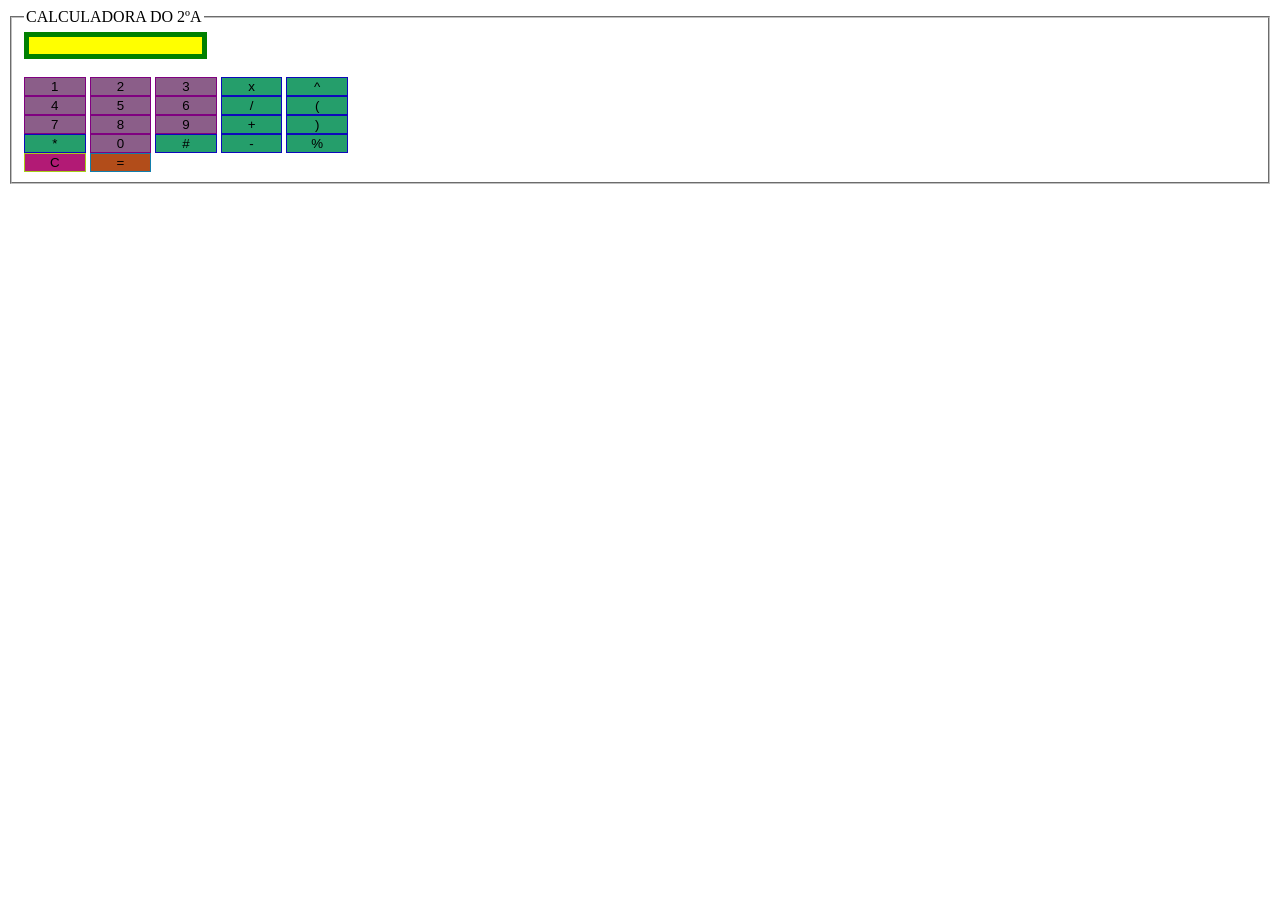
==== calculadora.html @ bbdc96d2 "Create calculadora.html" ====
<!DOCTYPE html>
<html lang="en">
<head>
    <meta charset="UTF-8">
    <meta name="viewport" content="width=device-width, initial-scale=1.0">
    <title>Document</title>
    <style>
        .campo{
            background-color: yellow;
            border:5px solid green;
        }
        .botao{
            width:5%;
            height:3%;
            background-color: rgb(139, 94, 137);
            border:1.5px solid purple;
        }
        .botao2{
            width:5%;
            height:3%;
            background-color: rgb(37, 158, 107);
            border:1.5px solid rgb(14, 8, 187);
        }
        .botao3{
            width:5%;
            height:3%;
            background-color: rgb(178, 26, 117);
            border:1.5px solid rgb(166, 206, 24);
        }
        .botao4{
            width:5%;
            height:3%;
            background-color: rgb(178, 77, 26);
            border:1.5px solid rgb(18, 126, 172);
        }
    </style>
</head>
<body>
    <fieldset>
        <legend>CALCULADORA DO 2ºA</legend>
        <input type="text" id="campo" class="campo"><br><br>
        <button class="botao">1</button>
        <button class="botao">2</button>
        <button class="botao">3</button>
        <button class="botao2">x</button>
        <button class="botao2">^</button>
        <br>
        <button class="botao">4</button>
        <button class="botao">5</button>
        <button class="botao">6</button>
        <button class="botao2">/</button>
        <button class="botao2">(</button>
        <br>
        <button class="botao">7</button>
        <button class="botao">8</button>
        <button class="botao">9</button>
        <button class="botao2">+</button>
        <button class="botao2">)</button>
        <br>
        <button class="botao2">*</button>
        <button class="botao">0</button>
        <button class="botao2">#</button>
        <button class="botao2">-</button>
        <button class="botao2">%</button>
        <br>
        <button class="botao3">C</button>
        <button class="botao4">=</button>
    </fieldset>
</body>
</html>
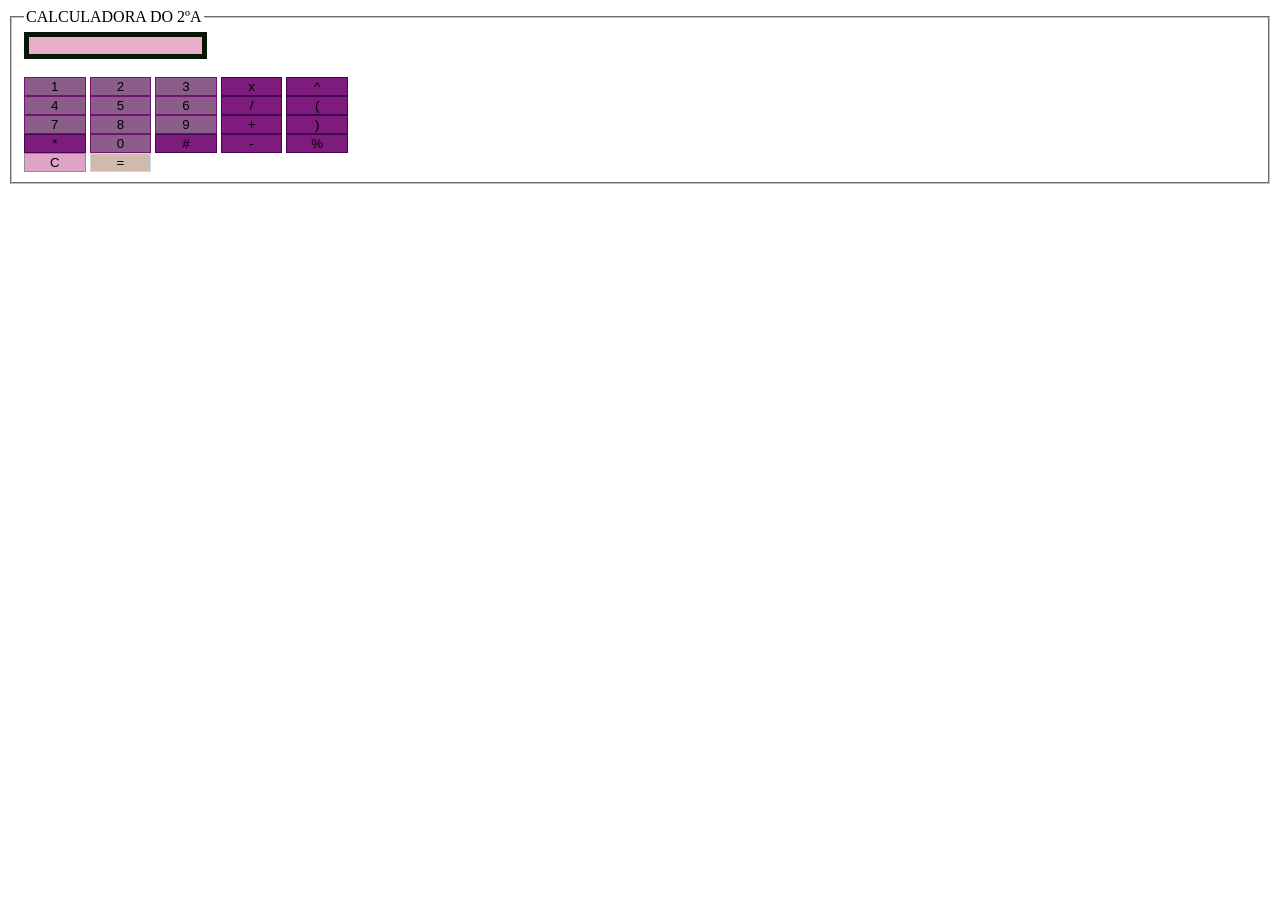
==== commit f8dd4311: "Update calculadora.html" ====
--- a/calculadora.html
+++ b/calculadora.html
@@ -6,65 +6,70 @@
     <title>Document</title>
     <style>
         .campo{
-            background-color: yellow;
-            border:5px solid green;
+            background-color: rgb(233, 174, 201);
+            border:5px solid rgb(8, 22, 8);
         }
         .botao{
             width:5%;
             height:3%;
             background-color: rgb(139, 94, 137);
-            border:1.5px solid purple;
+            border:1.5px solid rgb(114, 18, 114);
         }
         .botao2{
             width:5%;
             height:3%;
-            background-color: rgb(37, 158, 107);
-            border:1.5px solid rgb(14, 8, 187);
+            background-color: rgb(126, 28, 126);
+            border:1.5px solid rgb(69, 6, 80);
         }
         .botao3{
             width:5%;
             height:3%;
-            background-color: rgb(178, 26, 117);
-            border:1.5px solid rgb(166, 206, 24);
+            background-color: rgb(222, 163, 198);
+            border:1.5px solid rgb(151, 137, 149);
         }
         .botao4{
             width:5%;
             height:3%;
-            background-color: rgb(178, 77, 26);
-            border:1.5px solid rgb(18, 126, 172);
+            background-color: rgb(208, 185, 173);
+            border:1.5px solid rgb(203, 216, 221);
         }
     </style>
+    <script>
+        function adicionar(valor){
+            document.getElementById("campo").value += valor;
+        }
+    </script>
 </head>
 <body>
     <fieldset>
         <legend>CALCULADORA DO 2ºA</legend>
         <input type="text" id="campo" class="campo"><br><br>
-        <button class="botao">1</button>
-        <button class="botao">2</button>
-        <button class="botao">3</button>
-        <button class="botao2">x</button>
-        <button class="botao2">^</button>
+        <button class="botao"onclick="adicionar ('1')">1</button>
+        <button class="botao"onclick="adicionar ('2')">2</button>
+        <button class="botao"onclick="adicionar ('3')">3</button>
+        <button class="botao2"onclick="adicionar ('*')">x</button>
+        <button class="botao2"onclick="adicionar ('^')">^</button>
         <br>
-        <button class="botao">4</button>
-        <button class="botao">5</button>
-        <button class="botao">6</button>
-        <button class="botao2">/</button>
-        <button class="botao2">(</button>
+        <button class="botao"onclick="adicionar ('4')">4</button>
+        <button class="botao"onclick="adicionar ('5')">5</button>
+        <button class="botao"onclick="adicionar ('6')">6</button>
+        <button class="botao2"onclick="adicionar ('/')">/</button>
+        <button class="botao2"onclick="adicionar ('(')">(</button>
         <br>
-        <button class="botao">7</button>
-        <button class="botao">8</button>
-        <button class="botao">9</button>
-        <button class="botao2">+</button>
-        <button class="botao2">)</button>
+        <button class="botao"onclick="adicionar ('7')">7</button>
+        <button class="botao"onclick="adicionar ('8')">8</button>
+        <button class="botao"onclick="adicionar ('9')">9</button>
+        <button class="botao2"onclick="adicionar ('+')">+</button>
+        <button class="botao2"onclick="adicionar (')')">)</button>
         <br>
-        <button class="botao2">*</button>
-        <button class="botao">0</button>
-        <button class="botao2">#</button>
-        <button class="botao2">-</button>
-        <button class="botao2">%</button>
+        <button class="botao2"onclick="adicionar ('*')">*</button>
+        <button class="botao"onclick="adicionar ('0')">0</button>
+        <button class="botao2"onclick="adicionar ('#')">#</button>
+        <button class="botao2"onclick="adicionar ('-')">-</button>
+        <button class="botao2"onclick="adicionar ('%')">%</button>
         <br>
-        <button class="botao3">C</button>
-        <button class="botao4">=</button>
+        <button class="botao3"onclick="adicionar ('C')">C</button>
+        <button class="botao4"onclick="adicionar ('=')">=</button>
     </fieldset>
 </body>
 </html>
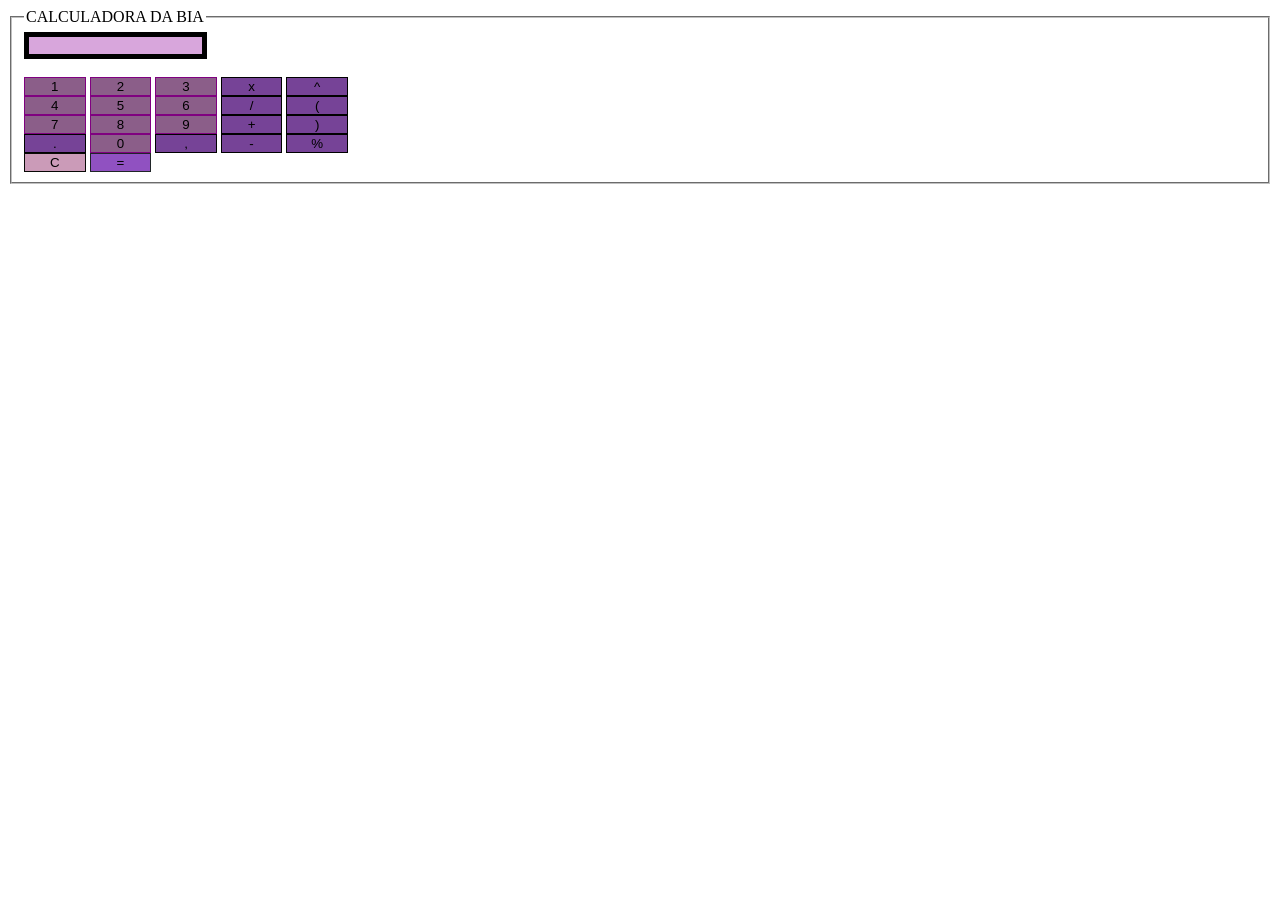
==== commit 0c74aaa3: "Update calculadora.html" ====
--- a/calculadora.html
+++ b/calculadora.html
@@ -6,70 +6,81 @@
     <title>Document</title>
     <style>
         .campo{
-            background-color: rgb(233, 174, 201);
-            border:5px solid rgb(8, 22, 8);
+            background-color: rgb(216, 166, 220);
+            border:5px solid rgb(0, 0, 0);
         }
         .botao{
             width:5%;
             height:3%;
             background-color: rgb(139, 94, 137);
-            border:1.5px solid rgb(114, 18, 114);
+            border:1.5px solid purple;
         }
         .botao2{
             width:5%;
             height:3%;
-            background-color: rgb(126, 28, 126);
-            border:1.5px solid rgb(69, 6, 80);
+            background-color: rgb(118, 67, 151);
+            border:1.5px solid rgb(0, 0, 0);
         }
         .botao3{
             width:5%;
             height:3%;
-            background-color: rgb(222, 163, 198);
-            border:1.5px solid rgb(151, 137, 149);
+            background-color: rgb(203, 155, 184);
+            border:1.5px solid rgb(8, 9, 5);
         }
         .botao4{
             width:5%;
             height:3%;
-            background-color: rgb(208, 185, 173);
-            border:1.5px solid rgb(203, 216, 221);
+            background-color: rgb(144, 81, 193);
+            border:1.5px solid rgb(32, 37, 40);
         }
     </style>
     <script>
         function adicionar(valor){
             document.getElementById("campo").value += valor;
         }
+        function limpar(){
+            document.getElementById("campo").value = "";
+        }
+        function calcular(){
+            var campo = document.getElementById("campo");
+            try{
+               campo.value = eval(campo.value); 
+            }catch(error){
+                campo.value ="Erro";
+            }
+        }
     </script>
 </head>
 <body>
     <fieldset>
-        <legend>CALCULADORA DO 2ºA</legend>
-        <input type="text" id="campo" class="campo"><br><br>
-        <button class="botao"onclick="adicionar ('1')">1</button>
-        <button class="botao"onclick="adicionar ('2')">2</button>
-        <button class="botao"onclick="adicionar ('3')">3</button>
-        <button class="botao2"onclick="adicionar ('*')">x</button>
-        <button class="botao2"onclick="adicionar ('^')">^</button>
+        <legend>CALCULADORA DA BIA</legend>
+        <input type="text" id="campo" onclick="adicionar('1')" class="campo"><br><br>
+        <button onclick="adicionar('1')" class="botao">1</button>
+        <button onclick="adicionar('2')" class="botao">2</button>
+        <button onclick="adicionar('3')" class="botao">3</button>
+        <button onclick="adicionar('*')" class="botao2">x</button>
+        <button onclick="adicionar('^')" class="botao2">^</button>
         <br>
-        <button class="botao"onclick="adicionar ('4')">4</button>
-        <button class="botao"onclick="adicionar ('5')">5</button>
-        <button class="botao"onclick="adicionar ('6')">6</button>
-        <button class="botao2"onclick="adicionar ('/')">/</button>
-        <button class="botao2"onclick="adicionar ('(')">(</button>
+        <button onclick="adicionar('4')" class="botao">4</button>
+        <button onclick="adicionar('5')" class="botao">5</button>
+        <button onclick="adicionar('6')" class="botao">6</button>
+        <button onclick="adicionar('/')" class="botao2">/</button>
+        <button onclick="adicionar('(')" class="botao2">(</button>
         <br>
-        <button class="botao"onclick="adicionar ('7')">7</button>
-        <button class="botao"onclick="adicionar ('8')">8</button>
-        <button class="botao"onclick="adicionar ('9')">9</button>
-        <button class="botao2"onclick="adicionar ('+')">+</button>
-        <button class="botao2"onclick="adicionar (')')">)</button>
+        <button onclick="adicionar('7')" class="botao">7</button>
+        <button onclick="adicionar('8')" class="botao">8</button>
+        <button onclick="adicionar('9')" class="botao">9</button>
+        <button onclick="adicionar('+')" class="botao2">+</button>
+        <button onclick="adicionar(')')" class="botao2">)</button>
         <br>
-        <button class="botao2"onclick="adicionar ('*')">*</button>
-        <button class="botao"onclick="adicionar ('0')">0</button>
-        <button class="botao2"onclick="adicionar ('#')">#</button>
-        <button class="botao2"onclick="adicionar ('-')">-</button>
-        <button class="botao2"onclick="adicionar ('%')">%</button>
+        <button onclick="adicionar('.')" class="botao2">.</button>
+        <button onclick="adicionar('0')" class="botao">0</button>
+        <button onclick="adicionar(',')" class="botao2">,</button>
+        <button onclick="adicionar('-')" class="botao2">-</button>
+        <button onclick="adicionar('%')" class="botao2">%</button>
         <br>
-        <button class="botao3"onclick="adicionar ('C')">C</button>
-        <button class="botao4"onclick="adicionar ('=')">=</button>
+        <button onclick="limpar()" class="botao3">C</button>
+        <button onclick="calcular()" class="botao4">=</button>
     </fieldset>
 </body>
 </html>
